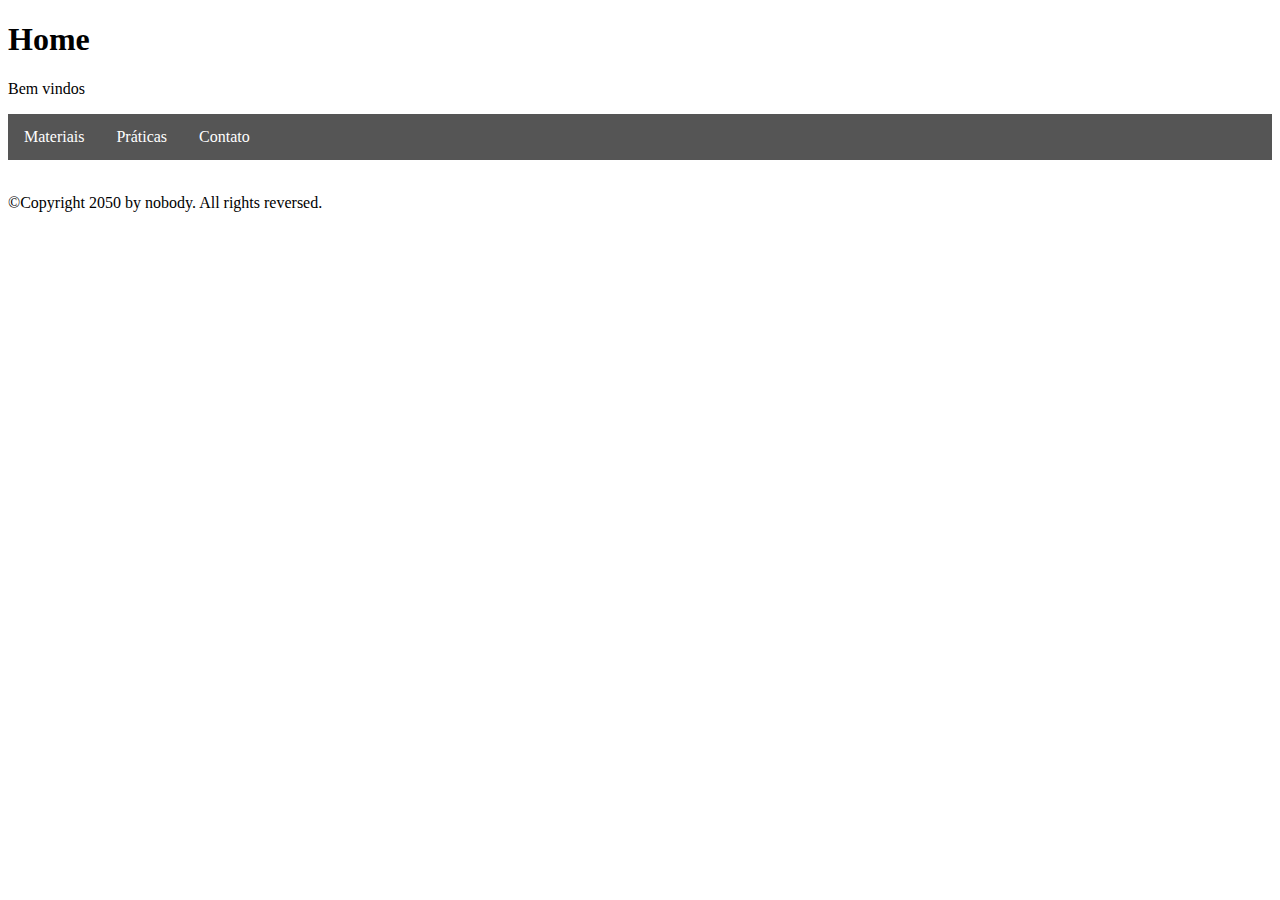
==== index.html @ af604022 "Primeira entrega da oficina 1" ====
<!DOCTYPE html>
<html lang="en">
<head>
    <meta charset="UTF-8">
    <meta name="viewport" content="width=device-width, initial-scale=1.0">
    <title>Home</title>

    <link rel="stylesheet" href="style.css">
</head>
<body>

    <header>
        <h1>Home</h1>
    </header>

    <p>Bem vindos</p>

    <nav>
        <ul>
            <li><a href="materiais.html">Materiais</a></li>
            <li><a href="praticas.html">Práticas</a></li>
            <li><a href="contato.html">Contato</a></li>
        </ul>
    </nav>

    <br>
    <footer><p>&copy;Copyright 2050 by nobody. All rights reversed.</p></footer>
    
</body>
</html>
---- style.css ----
nav ul {
    list-style-type: none; 
    margin: 0;
    padding: 0;
    overflow: hidden;
    background-color: #555; 
}

nav ul li {
    float: left; 
}

nav ul li a {
    display: block;
    color: white; 
    text-align: center;
    padding: 14px 16px;
    text-decoration: none; 
}

nav ul li a:hover {
    background-color: #333;
}

/* Estilização para a tabela */
table {
    background-color: yellow;
    width: 100%;
    border-collapse: collapse; /* Faz com que as bordas fiquem colapsadas */
}

/* Estilização para as bordas das células */
table, th, td {
    border: 1px solid black;
    padding: 8px; /* Espaçamento interno nas células */
}

/* Estilização para o cabeçalho */
th {
    background-color: #f2f2f2;
}
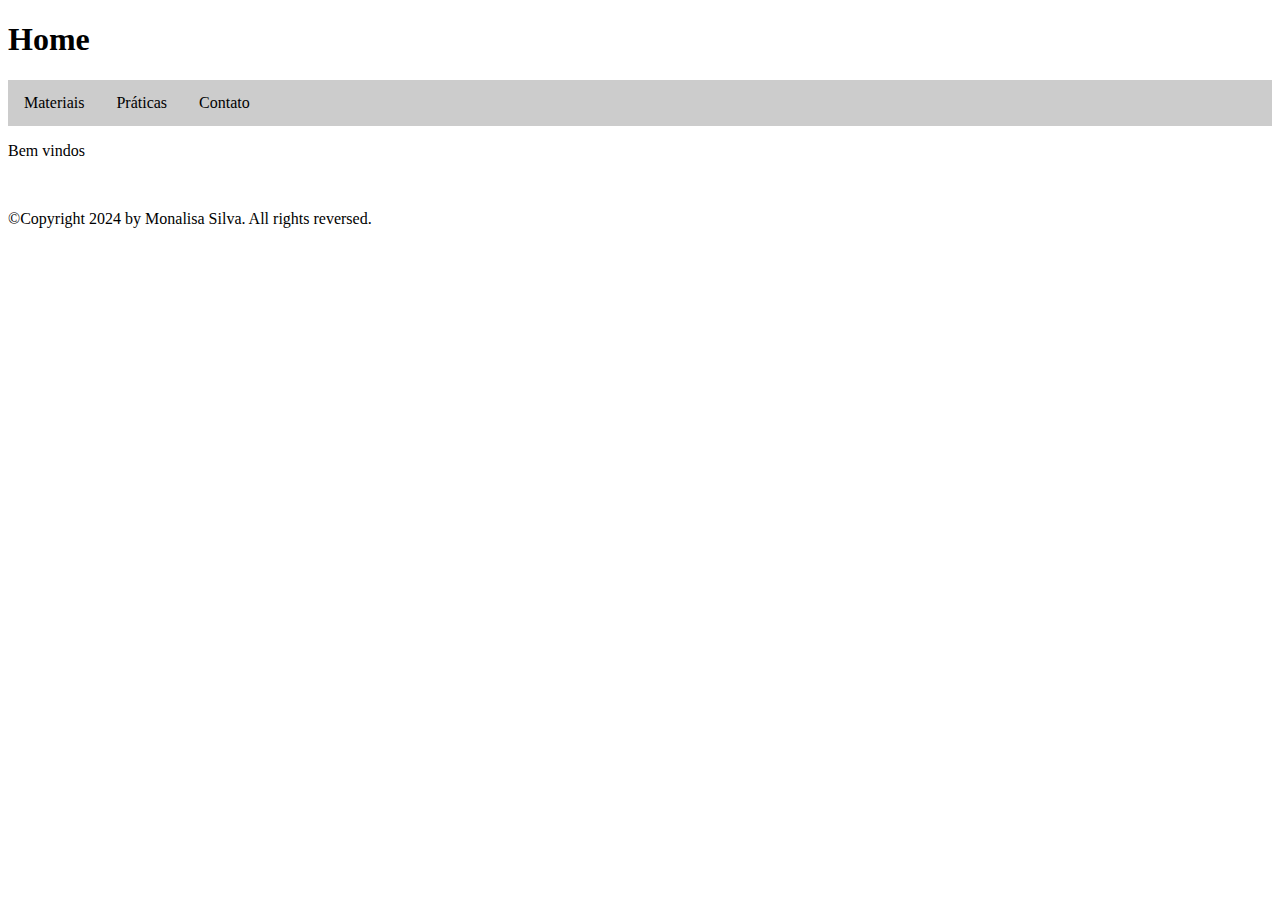
==== commit 74870102: "Oficina 3: conteúdos adicionado as páginas e estilização do botão" ====
--- a/index.html
+++ b/index.html
@@ -13,8 +13,6 @@
         <h1>Home</h1>
     </header>
 
-    <p>Bem vindos</p>
-
     <nav>
         <ul>
             <li><a href="materiais.html">Materiais</a></li>
@@ -23,8 +21,10 @@
         </ul>
     </nav>
 
+    <p>Bem vindos</p>
+
     <br>
-    <footer><p>&copy;Copyright 2050 by nobody. All rights reversed.</p></footer>
+    <footer><p>&copy;Copyright 2024 by Monalisa Silva. All rights reversed.</p></footer>
     
 </body>
 </html>--- a/style.css
+++ b/style.css
@@ -3,7 +3,7 @@
     margin: 0;
     padding: 0;
     overflow: hidden;
-    background-color: #555; 
+    background-color: #ccc; 
 }
 
 nav ul li {
@@ -12,30 +12,58 @@
 
 nav ul li a {
     display: block;
-    color: white; 
+    color: #000; 
     text-align: center;
     padding: 14px 16px;
     text-decoration: none; 
 }
 
 nav ul li a:hover {
-    background-color: #333;
+    background-color: #aaa;
 }
 
-/* Estilização para a tabela */
+
 table {
-    background-color: yellow;
+    background-color: #caf0f6;
     width: 100%;
-    border-collapse: collapse; /* Faz com que as bordas fiquem colapsadas */
+    border-collapse: collapse; 
 }
 
-/* Estilização para as bordas das células */
 table, th, td {
     border: 1px solid black;
-    padding: 8px; /* Espaçamento interno nas células */
+    padding: 8px; 
 }
 
-/* Estilização para o cabeçalho */
 th {
-    background-color: #f2f2f2;
+    background-color: #007bff;
+    color: white;
 }
+
+input[type='submit'] {
+    background-color: #007bff;
+    color: white;
+    padding: 10px 20px;
+    border: none;
+    cursor: pointer;
+    border-radius: 5px;
+    transition: background-color 0.3s;
+}
+
+input[type='submit']:hover {
+    background-color: #0056b3;
+}
+
+input[type='search'] {
+    padding: 10px;
+    border: 1px solid #ccc;
+    border-radius: 5px;
+    width: 200px;
+    margin-right: 10px;
+}
+
+#search-section form {
+    display: flex;
+    align-items: center;
+    justify-content: center;
+    gap: 10px;
+}